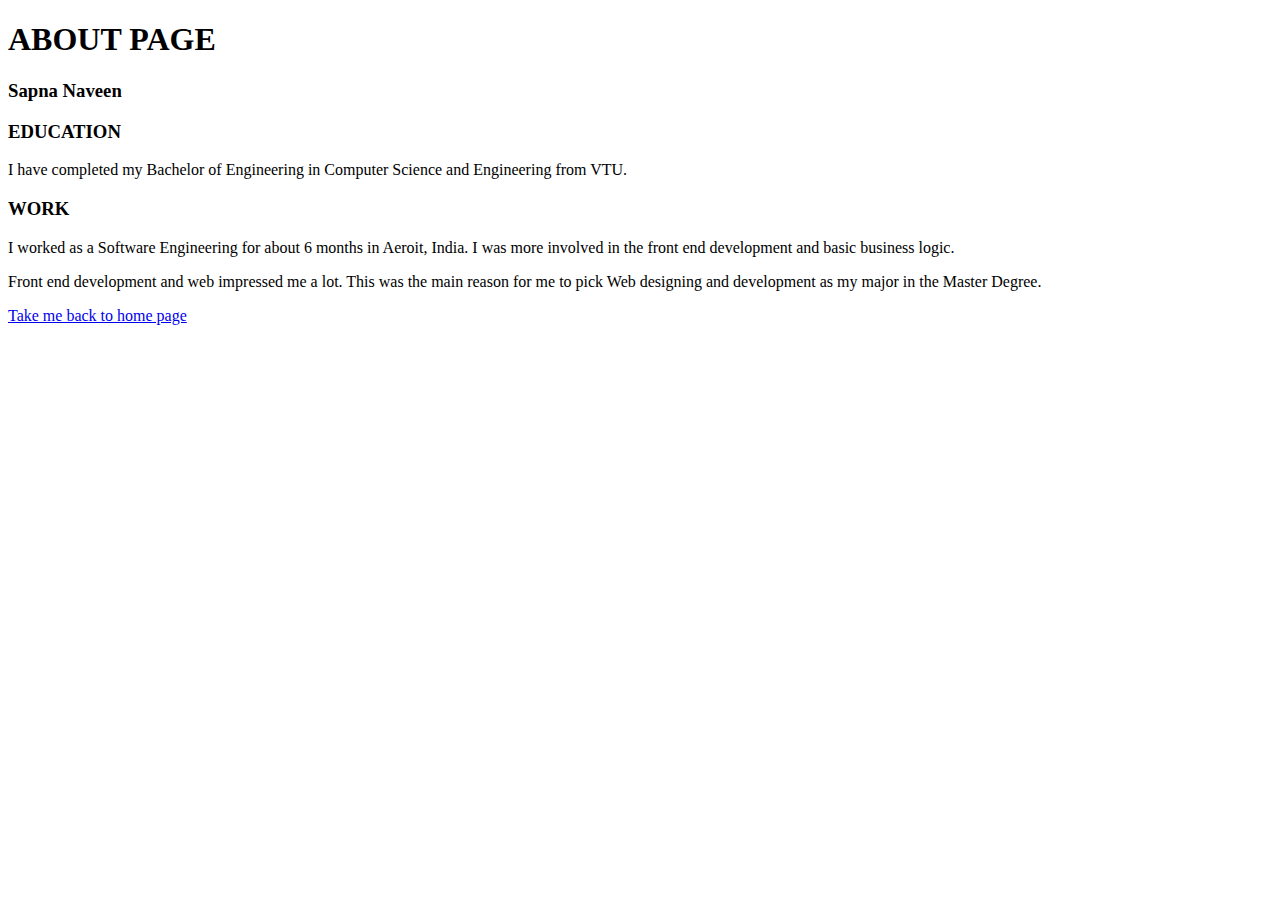
==== about.html @ 7823db28 "assign2" ====
<!DOCTYPE html>
<html lang="en">
    <head>
        <meta charset="UTF-8">
        <meta name="viewport" content="width=device-width, initial-scale=1, maximum-scale=1.0, user-scalable=no">

        <link rel="stylesheet" href="css/custom.css"/>
        <script scr="scripts/custom.js"></script>

        <link rel="stylesheet" href="css/themes/Sap.css"/>
        <link rel="stylesheet" href="css/themes/jquery.mobile.icons.min.css"/>

        <link rel="stylesheet" href="jquery-mobile/jquery.mobile-1.4.5.css">
        <script scr="jquery-1.11.3/jquery-1.11.3.js"></script>
        <script scr="jquery-mobile/jquery.mobile-1.4.5.js"></script>

        <title> Example </title>
    </head>
        
    <body class="ui-mobile-viewport">

         <div data-role="page" id="about" data-dom-cache="true"  data-external-page="true" tabindex="0" style="min-height: 391px;"><!-- page-->
            <div data-role="header" data-theme="b" class="ui-header ui-page-theme-b ui-bar-inherit" role="banner">
                <h1 class="ui-title" role="heading" aria-level="1">ABOUT PAGE</h1>
            </div>
            <div data-role="content">
                <div class="ui-body">
                    <h3>Sapna Naveen</h3>
                    <h3>EDUCATION</h3>
                    <p> I have completed my Bachelor of Engineering in Computer Science and Engineering from VTU.</p>
                    
                    <h3>WORK</h3>
                    <p> I worked as a Software Engineering for about 6 months in Aeroit, India. I was more involved in the front end development and basic business logic. </p>

                    <p> Front end development and web impressed me a lot. This was the main reason for me to pick Web designing and development as my major in the Master Degree.</p>
                    <p>
                        <a href="index.html" data-transition="slideup" class="ui-btn ui-corner-all ui-shadow ui-btn-inline">Take me back to home page</a>
                    </p>
                </div>
            </div>
        </div>
    </body>
</html>
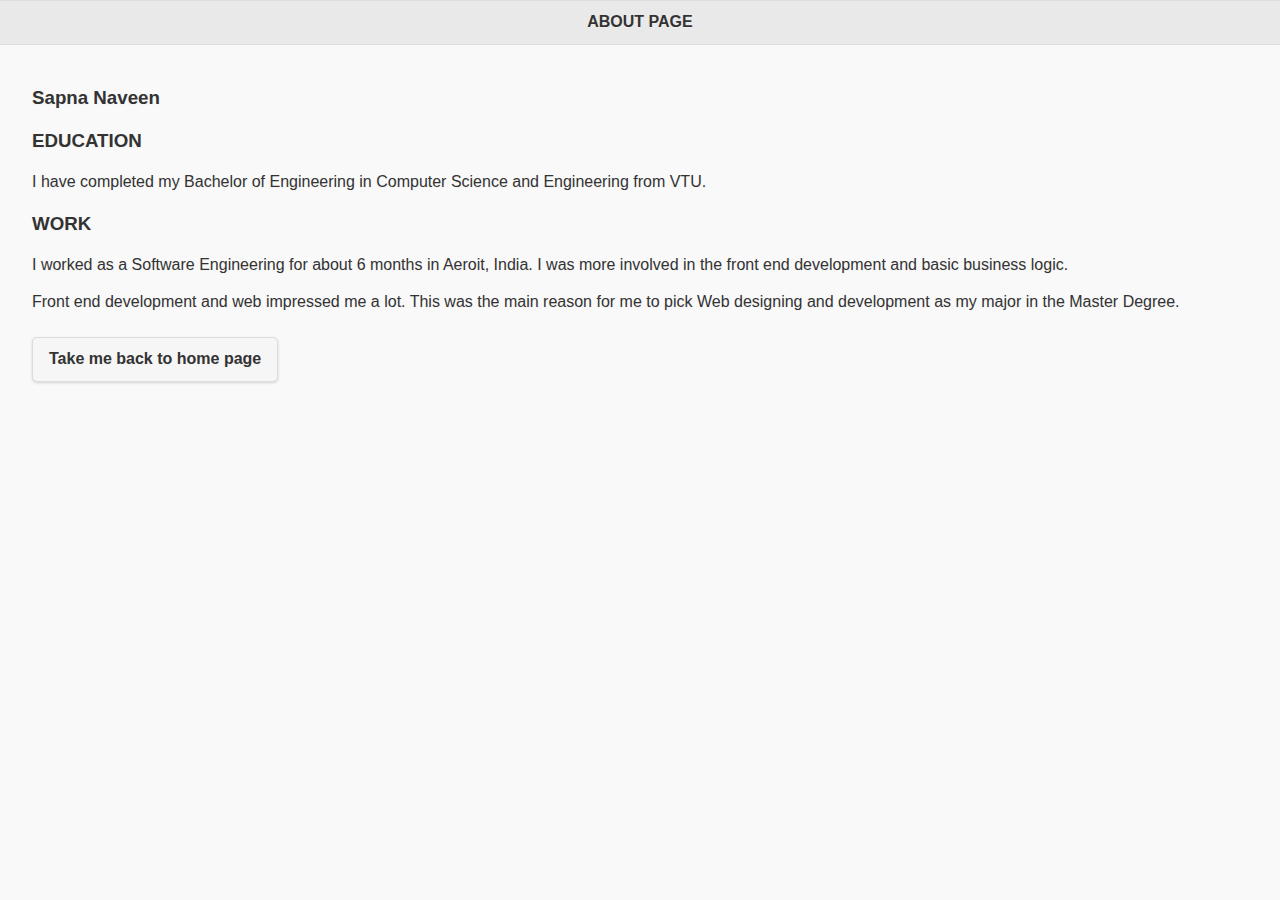
==== commit a46965c5: "Update about.html" ====
--- a/about.html
+++ b/about.html
@@ -5,14 +5,14 @@
         <meta name="viewport" content="width=device-width, initial-scale=1, maximum-scale=1.0, user-scalable=no">
 
         <link rel="stylesheet" href="css/custom.css"/>
-        <script scr="scripts/custom.js"></script>
+        
 
         <link rel="stylesheet" href="css/themes/Sap.css"/>
         <link rel="stylesheet" href="css/themes/jquery.mobile.icons.min.css"/>
 
         <link rel="stylesheet" href="jquery-mobile/jquery.mobile-1.4.5.css">
-        <script scr="jquery-1.11.3/jquery-1.11.3.js"></script>
-        <script scr="jquery-mobile/jquery.mobile-1.4.5.js"></script>
+        <script src="jquery-1.11.3/jquery-1.11.3.js"></script>
+        <script src="jquery-mobile/jquery.mobile-1.4.5.js"></script>
 
         <title> Example </title>
     </head>
@@ -40,4 +40,4 @@
             </div>
         </div>
     </body>
-</html>+</html>
--- a/css/custom.css
+++ b/css/custom.css
@@ -0,0 +1,29 @@
+@font-face {
+  font-weight: normal;
+  font-style: normal;
+  font-family: 'icomoon';
+  src:url('../fonts/icomoon/icomoon.eot?-ee0u0f');
+  src:url('../fonts/icomoon/icomoon.eot?#iefix-ee0u0f') format('embedded-opentype'),
+    url('../fonts/icomoon/icomoon.woff?-ee0u0f') format('woff'),
+    url('../fonts/icomoon/icomoon.ttf?-ee0u0f') format('truetype'),
+    url('../fonts/icomoon/icomoon.svg?-ee0u0f#icomoon') format('svg');
+}
+
+/*Styling for About, Gallery and Contact pages
+/*Tried to retain the header and fonts similar to the one in index page*/
+
+body {
+  width: 100%;
+  height: 100%;
+  margin: 0 auto;
+}
+
+.intro-effect-side .codrops-demos a, a {
+  color: #43939d;
+}
+
+.intro-effect-side .codrops-demos a.current-demo {
+  border-bottom: 3px solid #43939d;
+}
+
+
--- a/css/themes/Sap.css
+++ b/css/themes/Sap.css
@@ -0,0 +1,747 @@
+/*!
+* jQuery Mobile 1.4.5
+* Git HEAD hash: 68e55e78b292634d3991c795f06f5e37a512decc <> Date: Fri Oct 31 2014 17:33:30 UTC
+* http://jquerymobile.com
+*
+* Copyright 2010, 2014 jQuery Foundation, Inc. and othercontributors
+* Released under the MIT license.
+* http://jquery.org/license
+*
+*/
+
+
+/* Globals */
+/* Font
+-----------------------------------------------------------------------------------------------------------*/
+html {
+	font-size: 100%;
+}
+body,
+input,
+select,
+textarea,
+button,
+.ui-btn {
+	font-size: 1em;
+	line-height: 1.3;
+	 font-family: sans-serif /*{global-font-family}*/;
+}
+legend,
+.ui-input-text input,
+.ui-input-search input {
+	color: inherit;
+	text-shadow: inherit;
+}
+/* Form labels (overrides font-weight bold in bars, and mini font-size) */
+.ui-mobile label,
+div.ui-controlgroup-label {
+	font-weight: normal;
+	font-size: 16px;
+}
+/* Separators
+-----------------------------------------------------------------------------------------------------------*/
+/* Field contain separator (< 28em) */
+.ui-field-contain {
+	border-bottom-color: #828282;
+	border-bottom-color: rgba(0,0,0,.15);
+	border-bottom-width: 1px;
+	border-bottom-style: solid;
+}
+/* Table opt-in classes: strokes between each row, and alternating row stripes */
+/* Classes table-stroke and table-stripe are deprecated in 1.4. */
+.table-stroke thead th,
+.table-stripe thead th,
+.table-stripe tbody tr:last-child {
+	border-bottom: 1px solid #d6d6d6; /* non-RGBA fallback */
+	border-bottom: 1px solid rgba(0,0,0,.1);
+}
+.table-stroke tbody th,
+.table-stroke tbody td {
+	border-bottom: 1px solid #e6e6e6; /* non-RGBA fallback  */
+	border-bottom: 1px solid rgba(0,0,0,.05);
+}
+.table-stripe.table-stroke tbody tr:last-child th,
+.table-stripe.table-stroke tbody tr:last-child td {
+	border-bottom: 0;
+}
+.table-stripe tbody tr:nth-child(odd) td,
+.table-stripe tbody tr:nth-child(odd) th {
+	background-color: #eeeeee; /* non-RGBA fallback  */
+	background-color: rgba(0,0,0,.04);
+}
+/* Buttons
+-----------------------------------------------------------------------------------------------------------*/
+.ui-btn,
+label.ui-btn {
+	font-weight: bold;
+	border-width: 1px;
+	border-style: solid;
+}
+.ui-btn {
+	text-decoration: none !important;
+}
+.ui-btn-active {
+	cursor: pointer;
+}
+/* Corner rounding
+-----------------------------------------------------------------------------------------------------------*/
+/* Class ui-btn-corner-all deprecated in 1.4 */
+.ui-corner-all {
+	-webkit-border-radius: .6em /*{global-radii-blocks}*/;
+	border-radius: .6em /*{global-radii-blocks}*/;
+}
+/* Buttons */
+.ui-btn-corner-all,
+.ui-btn.ui-corner-all,
+/* Slider track */
+.ui-slider-track.ui-corner-all,
+/* Flipswitch */
+.ui-flipswitch.ui-corner-all,
+/* Count bubble */
+.ui-li-count {
+	-webkit-border-radius: .3125em /*{global-radii-buttons}*/;
+	border-radius: .3125em /*{global-radii-buttons}*/;
+}
+/* Icon-only buttons */
+.ui-btn-icon-notext.ui-btn-corner-all,
+.ui-btn-icon-notext.ui-corner-all {
+	-webkit-border-radius: 1em;
+	border-radius: 1em;
+}
+/* Radius clip workaround for cleaning up corner trapping */
+.ui-btn-corner-all,
+.ui-corner-all {
+	-webkit-background-clip: padding;
+	background-clip: padding-box;
+}
+/* Popup arrow */
+.ui-popup.ui-corner-all > .ui-popup-arrow-guide {
+	left: .6em /*{global-radii-blocks}*/;
+	right: .6em /*{global-radii-blocks}*/;
+	top: .6em /*{global-radii-blocks}*/;
+	bottom: .6em /*{global-radii-blocks}*/;
+}
+/* Shadow
+-----------------------------------------------------------------------------------------------------------*/
+.ui-shadow {
+	-webkit-box-shadow: 0 1px 3px /*{global-box-shadow-size}*/ rgba(0,0,0,.2) /*{global-box-shadow-color}*/;
+	-moz-box-shadow: 0 1px 3px /*{global-box-shadow-size}*/ rgba(0,0,0,.2) /*{global-box-shadow-color}*/;
+	box-shadow: 0 1px 3px /*{global-box-shadow-size}*/ rgba(0,0,0,.2) /*{global-box-shadow-color}*/;
+}
+.ui-shadow-inset {
+	-webkit-box-shadow: inset 0 1px 3px /*{global-box-shadow-size}*/ rgba(0,0,0,.2) /*{global-box-shadow-color}*/;
+	-moz-box-shadow: inset 0 1px 3px /*{global-box-shadow-size}*/ rgba(0,0,0,.2) /*{global-box-shadow-color}*/;
+	box-shadow: inset 0 1px 3px /*{global-box-shadow-size}*/ rgba(0,0,0,.2) /*{global-box-shadow-color}*/;
+}
+.ui-overlay-shadow {
+	-webkit-box-shadow: 0 0 12px 		rgba(0,0,0,.6);
+	-moz-box-shadow: 0 0 12px 			rgba(0,0,0,.6);
+	box-shadow: 0 0 12px 				rgba(0,0,0,.6);
+}
+/* Icons
+-----------------------------------------------------------------------------------------------------------*/
+.ui-btn-icon-left:after,
+.ui-btn-icon-right:after,
+.ui-btn-icon-top:after,
+.ui-btn-icon-bottom:after,
+.ui-btn-icon-notext:after {
+	background-color: #666666 /*{global-icon-color}*/;
+	background-color: rgba(0,0,0,.15) /*{global-icon-disc}*/;
+	background-position: center center;
+	background-repeat: no-repeat;
+	-webkit-border-radius: 1em;
+	border-radius: 1em;
+}
+/* Alt icons */
+.ui-alt-icon.ui-btn:after,
+.ui-alt-icon .ui-btn:after,
+html .ui-alt-icon.ui-checkbox-off:after,
+html .ui-alt-icon.ui-radio-off:after,
+html .ui-alt-icon .ui-checkbox-off:after,
+html .ui-alt-icon .ui-radio-off:after {
+	background-color: #666666 /*{global-icon-color}*/;
+	background-color: rgba(0,0,0,.15) /*{global-icon-disc}*/;
+}
+/* No disc */
+.ui-nodisc-icon.ui-btn:after,
+.ui-nodisc-icon .ui-btn:after {
+	background-color: transparent;
+}
+/* Icon shadow */
+.ui-shadow-icon.ui-btn:after,
+.ui-shadow-icon .ui-btn:after {
+	-webkit-box-shadow: 0 1px 0 rgba(255,255,255,.3) /*{global-icon-shadow}*/;
+	-moz-box-shadow: 0 1px 0 rgba(255,255,255,.3) /*{global-icon-shadow}*/;
+	box-shadow: 0 1px 0 rgba(255,255,255,.3) /*{global-icon-shadow}*/;
+}
+/* Checkbox and radio */
+.ui-btn.ui-checkbox-off:after,
+.ui-btn.ui-checkbox-on:after,
+.ui-btn.ui-radio-off:after,
+.ui-btn.ui-radio-on:after {
+	display: block;
+	width: 18px;
+	height: 18px;
+	margin: -9px 2px 0 2px;
+}
+.ui-checkbox-off:after,
+.ui-btn.ui-radio-off:after {
+	filter: Alpha(Opacity=30);
+	opacity: .3;
+}
+.ui-btn.ui-checkbox-off:after,
+.ui-btn.ui-checkbox-on:after {
+	-webkit-border-radius: .1875em;
+	border-radius: .1875em;
+}
+.ui-btn.ui-checkbox-off:after {
+	background-color: #666;
+	background-color: rgba(0,0,0,.3);
+}
+.ui-radio .ui-btn.ui-radio-on:after {
+	background-image: none;
+	background-color: #fff;
+	width: 8px;
+	height: 8px;
+	border-width: 5px;
+	border-style: solid; 
+}
+.ui-alt-icon.ui-btn.ui-radio-on:after,
+.ui-alt-icon .ui-btn.ui-radio-on:after {
+	background-color: #000;
+}
+/* Loader */
+.ui-icon-loading {
+	background: url("images/ajax-loader.gif");
+	background-size: 2.875em 2.875em;
+}
+/* Swatches */
+/* A
+-----------------------------------------------------------------------------------------------------------*/
+/* Bar: Toolbars, dividers, slider track */
+.ui-bar-a,
+.ui-page-theme-a .ui-bar-inherit,
+html .ui-bar-a .ui-bar-inherit,
+html .ui-body-a .ui-bar-inherit,
+html body .ui-group-theme-a .ui-bar-inherit {
+	background-color: #e9e9e9 /*{a-bar-background-color}*/;
+	border-color: #dddddd /*{a-bar-border}*/;
+	color: #333333 /*{a-bar-color}*/;
+	text-shadow: 0 /*{a-bar-shadow-x}*/ 1px /*{a-bar-shadow-y}*/ 0 /*{a-bar-shadow-radius}*/ #eeeeee /*{a-bar-shadow-color}*/;
+	font-weight: bold;
+}
+.ui-bar-a {
+	border-width: 1px;
+	border-style: solid;
+}
+/* Page and overlay */
+.ui-overlay-a,
+.ui-page-theme-a,
+.ui-page-theme-a .ui-panel-wrapper {
+	background-color: #f9f9f9 /*{a-page-background-color}*/;
+	border-color: #bbbbbb /*{a-page-border}*/;
+	color: #333333 /*{a-page-color}*/;
+	text-shadow: 0 /*{a-page-shadow-x}*/ 1px /*{a-page-shadow-y}*/ 0 /*{a-page-shadow-radius}*/ #f3f3f3 /*{a-page-shadow-color}*/;
+}
+/* Body: Read-only lists, text inputs, collapsible content */
+.ui-body-a,
+.ui-page-theme-a .ui-body-inherit,
+html .ui-bar-a .ui-body-inherit,
+html .ui-body-a .ui-body-inherit,
+html body .ui-group-theme-a .ui-body-inherit,
+html .ui-panel-page-container-a {
+	background-color: #ffffff /*{a-body-background-color}*/;
+	border-color: #dddddd /*{a-body-border}*/;
+	color: #333333 /*{a-body-color}*/;
+	text-shadow: 0 /*{a-body-shadow-x}*/ 1px /*{a-body-shadow-y}*/ 0 /*{a-body-shadow-radius}*/ #f3f3f3 /*{a-body-shadow-color}*/;
+}
+.ui-body-a {
+	border-width: 1px;
+	border-style: solid;
+}
+/* Links */
+.ui-page-theme-a a,
+html .ui-bar-a a,
+html .ui-body-a a,
+html body .ui-group-theme-a a {
+	color: #3388cc /*{a-link-color}*/;
+	font-weight: bold;
+}
+.ui-page-theme-a a:visited,
+html .ui-bar-a a:visited,
+html .ui-body-a a:visited,
+html body .ui-group-theme-a a:visited {
+    color: #3388cc /*{a-link-visited}*/;
+}
+.ui-page-theme-a a:hover,
+html .ui-bar-a a:hover,
+html .ui-body-a a:hover,
+html body .ui-group-theme-a a:hover {
+	color: #005599 /*{a-link-hover}*/;
+}
+.ui-page-theme-a a:active,
+html .ui-bar-a a:active,
+html .ui-body-a a:active,
+html body .ui-group-theme-a a:active {
+	color: #005599 /*{a-link-active}*/;
+}
+/* Button up */
+.ui-page-theme-a .ui-btn,
+html .ui-bar-a .ui-btn,
+html .ui-body-a .ui-btn,
+html body .ui-group-theme-a .ui-btn,
+html head + body .ui-btn.ui-btn-a,
+/* Button visited */
+.ui-page-theme-a .ui-btn:visited,
+html .ui-bar-a .ui-btn:visited,
+html .ui-body-a .ui-btn:visited,
+html body .ui-group-theme-a .ui-btn:visited,
+html head + body .ui-btn.ui-btn-a:visited {
+	background-color: #f6f6f6 /*{a-bup-background-color}*/;
+	border-color: #dddddd /*{a-bup-border}*/;
+	color: #333333 /*{a-bup-color}*/;
+	text-shadow: 0 /*{a-bup-shadow-x}*/ 1px /*{a-bup-shadow-y}*/ 0 /*{a-bup-shadow-radius}*/ #f3f3f3 /*{a-bup-shadow-color}*/;
+}
+/* Button hover */
+.ui-page-theme-a .ui-btn:hover,
+html .ui-bar-a .ui-btn:hover,
+html .ui-body-a .ui-btn:hover,
+html body .ui-group-theme-a .ui-btn:hover,
+html head + body .ui-btn.ui-btn-a:hover {
+	background-color: #ededed /*{a-bhover-background-color}*/;
+	border-color: #dddddd /*{a-bhover-border}*/;
+	color: #333333 /*{a-bhover-color}*/;
+	text-shadow: 0 /*{a-bhover-shadow-x}*/ 1px /*{a-bhover-shadow-y}*/ 0 /*{a-bhover-shadow-radius}*/ #f3f3f3 /*{a-bhover-shadow-color}*/;
+}
+/* Button down */
+.ui-page-theme-a .ui-btn:active,
+html .ui-bar-a .ui-btn:active,
+html .ui-body-a .ui-btn:active,
+html body .ui-group-theme-a .ui-btn:active,
+html head + body .ui-btn.ui-btn-a:active {
+	background-color: #e8e8e8 /*{a-bdown-background-color}*/;
+	border-color: #dddddd /*{a-bdown-border}*/;
+	color: #333333 /*{a-bdown-color}*/;
+	text-shadow: 0 /*{a-bdown-shadow-x}*/ 1px /*{a-bdown-shadow-y}*/ 0 /*{a-bdown-shadow-radius}*/ #f3f3f3 /*{a-bdown-shadow-color}*/;
+}
+/* Active button */
+.ui-page-theme-a .ui-btn.ui-btn-active,
+html .ui-bar-a .ui-btn.ui-btn-active,
+html .ui-body-a .ui-btn.ui-btn-active,
+html body .ui-group-theme-a .ui-btn.ui-btn-active,
+html head + body .ui-btn.ui-btn-a.ui-btn-active,
+/* Active checkbox icon */
+.ui-page-theme-a .ui-checkbox-on:after,
+html .ui-bar-a .ui-checkbox-on:after,
+html .ui-body-a .ui-checkbox-on:after,
+html body .ui-group-theme-a .ui-checkbox-on:after,
+.ui-btn.ui-checkbox-on.ui-btn-a:after,
+/* Active flipswitch background */
+.ui-page-theme-a .ui-flipswitch-active,
+html .ui-bar-a .ui-flipswitch-active,
+html .ui-body-a .ui-flipswitch-active,
+html body .ui-group-theme-a .ui-flipswitch-active,
+html body .ui-flipswitch.ui-bar-a.ui-flipswitch-active,
+/* Active slider track */
+.ui-page-theme-a .ui-slider-track .ui-btn-active,
+html .ui-bar-a .ui-slider-track .ui-btn-active,
+html .ui-body-a .ui-slider-track .ui-btn-active,
+html body .ui-group-theme-a .ui-slider-track .ui-btn-active,
+html body div.ui-slider-track.ui-body-a .ui-btn-active {
+	background-color: #3388cc /*{a-active-background-color}*/;
+	border-color: #3388cc /*{a-active-border}*/;
+	color: #ffffff /*{a-active-color}*/;
+	text-shadow: 0 /*{a-active-shadow-x}*/ 1px /*{a-active-shadow-y}*/ 0 /*{a-active-shadow-radius}*/ #005599 /*{a-active-shadow-color}*/;
+}
+/* Active radio button icon */
+.ui-page-theme-a .ui-radio-on:after,
+html .ui-bar-a .ui-radio-on:after,
+html .ui-body-a .ui-radio-on:after,
+html body .ui-group-theme-a .ui-radio-on:after,
+.ui-btn.ui-radio-on.ui-btn-a:after {
+	border-color: #3388cc /*{a-active-background-color}*/;
+}
+/* Focus */
+.ui-page-theme-a .ui-btn:focus,
+html .ui-bar-a .ui-btn:focus,
+html .ui-body-a .ui-btn:focus,
+html body .ui-group-theme-a .ui-btn:focus,
+html head + body .ui-btn.ui-btn-a:focus,
+/* Focus buttons and text inputs with div wrap */
+.ui-page-theme-a .ui-focus,
+html .ui-bar-a .ui-focus,
+html .ui-body-a .ui-focus,
+html body .ui-group-theme-a .ui-focus,
+html head + body .ui-btn-a.ui-focus,
+html head + body .ui-body-a.ui-focus {
+	-webkit-box-shadow: 0 0 12px #3388cc /*{a-active-background-color}*/;
+	-moz-box-shadow: 0 0 12px #3388cc /*{a-active-background-color}*/;
+	box-shadow: 0 0 12px #3388cc /*{a-active-background-color}*/;
+}
+/* B
+-----------------------------------------------------------------------------------------------------------*/
+/* Bar: Toolbars, dividers, slider track */
+.ui-bar-b,
+.ui-page-theme-b .ui-bar-inherit,
+html .ui-bar-b .ui-bar-inherit,
+html .ui-body-b .ui-bar-inherit,
+html body .ui-group-theme-b .ui-bar-inherit {
+	background-color: #ea542e /*{b-bar-background-color}*/;
+	border-color: #9e6767 /*{b-bar-border}*/;
+	color: #384152 /*{b-bar-color}*/;
+	text-shadow: 0 /*{b-bar-shadow-x}*/ 1px /*{b-bar-shadow-y}*/ 0 /*{b-bar-shadow-radius}*/ #c5a6a6 /*{b-bar-shadow-color}*/;
+	font-weight: bold;
+}
+.ui-bar-b {
+	border-width: 1px;
+	border-style: solid;
+}
+/* Page and overlay */
+.ui-overlay-b,
+.ui-page-theme-b,
+.ui-page-theme-b .ui-panel-wrapper {
+	background-color: #fef8f6 /*{b-page-background-color}*/;
+	border-color: #55514a /*{b-page-border}*/;
+	color: #384152 /*{b-page-color}*/;
+	text-shadow: 0 /*{b-page-shadow-x}*/ 1px /*{b-page-shadow-y}*/ 0 /*{b-page-shadow-radius}*/ #f3f3f3 /*{b-page-shadow-color}*/;
+}
+/* Body: Read-only lists, text inputs, collapsible content */
+.ui-body-b,
+.ui-page-theme-b .ui-body-inherit,
+html .ui-bar-b .ui-body-inherit,
+html .ui-body-b .ui-body-inherit,
+html body .ui-group-theme-b .ui-body-inherit,
+html .ui-panel-page-container-b {
+	background-color: #fdf1ed /*{b-body-background-color}*/;
+	border-color: #d1cccc /*{b-body-border}*/;
+	color: #384152 /*{b-body-color}*/;
+	text-shadow: 0 /*{b-body-shadow-x}*/ 1px /*{b-body-shadow-y}*/ 0 /*{b-body-shadow-radius}*/ #f3f3f3 /*{b-body-shadow-color}*/;
+}
+.ui-body-b {
+	border-width: 1px;
+	border-style: solid;
+}
+/* Links */
+.ui-page-theme-b a,
+html .ui-bar-b a,
+html .ui-body-b a,
+html body .ui-group-theme-b a {
+	color: #3388cc /*{b-link-color}*/;
+	font-weight: bold;
+}
+.ui-page-theme-b a:visited,
+html .ui-bar-b a:visited,
+html .ui-body-b a:visited,
+html body .ui-group-theme-b a:visited {
+    color: #3388cc /*{b-link-visited}*/;
+}
+.ui-page-theme-b a:hover,
+html .ui-bar-b a:hover,
+html .ui-body-b a:hover,
+html body .ui-group-theme-b a:hover {
+	color: #005599 /*{b-link-hover}*/;
+}
+.ui-page-theme-b a:active,
+html .ui-bar-b a:active,
+html .ui-body-b a:active,
+html body .ui-group-theme-b a:active {
+	color: #005599 /*{b-link-active}*/;
+}
+/* Button up */
+.ui-page-theme-b .ui-btn,
+html .ui-bar-b .ui-btn,
+html .ui-body-b .ui-btn,
+html body .ui-group-theme-b .ui-btn,
+html head + body .ui-btn.ui-btn-b,
+/* Button visited */
+.ui-page-theme-b .ui-btn:visited,
+html .ui-bar-b .ui-btn:visited,
+html .ui-body-b .ui-btn:visited,
+html body .ui-group-theme-b .ui-btn:visited,
+html head + body .ui-btn.ui-btn-b:visited {
+	background-color: #f6f6f6 /*{b-bup-background-color}*/;
+	border-color: #dddddd /*{b-bup-border}*/;
+	color: #333333 /*{b-bup-color}*/;
+	text-shadow: 0 /*{b-bup-shadow-x}*/ 1px /*{b-bup-shadow-y}*/ 0 /*{b-bup-shadow-radius}*/ #f3f3f3 /*{b-bup-shadow-color}*/;
+}
+/* Button hover */
+.ui-page-theme-b .ui-btn:hover,
+html .ui-bar-b .ui-btn:hover,
+html .ui-body-b .ui-btn:hover,
+html body .ui-group-theme-b .ui-btn:hover,
+html head + body .ui-btn.ui-btn-b:hover {
+	background-color: #ededed /*{b-bhover-background-color}*/;
+	border-color: #dddddd /*{b-bhover-border}*/;
+	color: #333333 /*{b-bhover-color}*/;
+	text-shadow: 0 /*{b-bhover-shadow-x}*/ 1px /*{b-bhover-shadow-y}*/ 0 /*{b-bhover-shadow-radius}*/ #f3f3f3 /*{b-bhover-shadow-color}*/;
+}
+/* Button down */
+.ui-page-theme-b .ui-btn:active,
+html .ui-bar-b .ui-btn:active,
+html .ui-body-b .ui-btn:active,
+html body .ui-group-theme-b .ui-btn:active,
+html head + body .ui-btn.ui-btn-b:active {
+	background-color: #e8e8e8 /*{b-bdown-background-color}*/;
+	border-color: #dddddd /*{b-bdown-border}*/;
+	color: #333333 /*{b-bdown-color}*/;
+	text-shadow: 0 /*{b-bdown-shadow-x}*/ 1px /*{b-bdown-shadow-y}*/ 0 /*{b-bdown-shadow-radius}*/ #f3f3f3 /*{b-bdown-shadow-color}*/;
+}
+/* Active button */
+.ui-page-theme-b .ui-btn.ui-btn-active,
+html .ui-bar-b .ui-btn.ui-btn-active,
+html .ui-body-b .ui-btn.ui-btn-active,
+html body .ui-group-theme-b .ui-btn.ui-btn-active,
+html head + body .ui-btn.ui-btn-b.ui-btn-active,
+/* Active checkbox icon */
+.ui-page-theme-b .ui-checkbox-on:after,
+html .ui-bar-b .ui-checkbox-on:after,
+html .ui-body-b .ui-checkbox-on:after,
+html body .ui-group-theme-b .ui-checkbox-on:after,
+.ui-btn.ui-checkbox-on.ui-btn-b:after,
+/* Active flipswitch background */
+.ui-page-theme-b .ui-flipswitch-active,
+html .ui-bar-b .ui-flipswitch-active,
+html .ui-body-b .ui-flipswitch-active,
+html body .ui-group-theme-b .ui-flipswitch-active,
+html body .ui-flipswitch.ui-bar-b.ui-flipswitch-active,
+/* Active slider track */
+.ui-page-theme-b .ui-slider-track .ui-btn-active,
+html .ui-bar-b .ui-slider-track .ui-btn-active,
+html .ui-body-b .ui-slider-track .ui-btn-active,
+html body .ui-group-theme-b .ui-slider-track .ui-btn-active,
+html body div.ui-slider-track.ui-body-b .ui-btn-active {
+	background-color: #3388cc /*{b-active-background-color}*/;
+	border-color: #3388cc /*{b-active-border}*/;
+	color: #ffffff /*{b-active-color}*/;
+	text-shadow: 0 /*{b-active-shadow-x}*/ 1px /*{b-active-shadow-y}*/ 0 /*{b-active-shadow-radius}*/ #005599 /*{b-active-shadow-color}*/;
+}
+/* Active radio button icon */
+.ui-page-theme-b .ui-radio-on:after,
+html .ui-bar-b .ui-radio-on:after,
+html .ui-body-b .ui-radio-on:after,
+html body .ui-group-theme-b .ui-radio-on:after,
+.ui-btn.ui-radio-on.ui-btn-b:after {
+	border-color: #3388cc /*{b-active-background-color}*/;
+}
+/* Focus */
+.ui-page-theme-b .ui-btn:focus,
+html .ui-bar-b .ui-btn:focus,
+html .ui-body-b .ui-btn:focus,
+html body .ui-group-theme-b .ui-btn:focus,
+html head + body .ui-btn.ui-btn-b:focus,
+/* Focus buttons and text inputs with div wrap */
+.ui-page-theme-b .ui-focus,
+html .ui-bar-b .ui-focus,
+html .ui-body-b .ui-focus,
+html body .ui-group-theme-b .ui-focus,
+html head + body .ui-btn-b.ui-focus,
+html head + body .ui-body-b.ui-focus {
+	-webkit-box-shadow: 0 0 12px #3388cc /*{b-active-background-color}*/;
+	-moz-box-shadow: 0 0 12px #3388cc /*{b-active-background-color}*/;
+	box-shadow: 0 0 12px #3388cc /*{b-active-background-color}*/;
+}
+
+
+/* C
+-----------------------------------------------------------------------------------------------------------*/
+/* Bar: Toolbars, dividers, slider track */
+.ui-bar-c,
+.ui-page-theme-c .ui-bar-inherit,
+html .ui-bar-c .ui-bar-inherit,
+html .ui-body-c .ui-bar-inherit,
+html body .ui-group-theme-c .ui-bar-inherit {
+	background-color: #e9e9e9 /*{c-bar-background-color}*/;
+	border-color: #dddddd /*{c-bar-border}*/;
+	color: #333333 /*{c-bar-color}*/;
+	text-shadow: 0 /*{c-bar-shadow-x}*/ 1px /*{c-bar-shadow-y}*/ 0 /*{c-bar-shadow-radius}*/ #eeeeee /*{c-bar-shadow-color}*/;
+	font-weight: bold;
+}
+.ui-bar-c {
+	border-width: 1px;
+	border-style: solid;
+}
+/* Page and overlay */
+.ui-overlay-c,
+.ui-page-theme-c,
+.ui-page-theme-c .ui-panel-wrapper {
+	background-color: #f9f9f9 /*{c-page-background-color}*/;
+	border-color: #bbbbbb /*{c-page-border}*/;
+	color: #333333 /*{c-page-color}*/;
+	text-shadow: 0 /*{c-page-shadow-x}*/ 1px /*{c-page-shadow-y}*/ 0 /*{c-page-shadow-radius}*/ #f3f3f3 /*{c-page-shadow-color}*/;
+}
+/* Body: Read-only lists, text inputs, collapsible content */
+.ui-body-c,
+.ui-page-theme-c .ui-body-inherit,
+html .ui-bar-c .ui-body-inherit,
+html .ui-body-c .ui-body-inherit,
+html body .ui-group-theme-c .ui-body-inherit,
+html .ui-panel-page-container-c {
+	background-color: #ffffff /*{c-body-background-color}*/;
+	border-color: #dddddd /*{c-body-border}*/;
+	color: #333333 /*{c-body-color}*/;
+	text-shadow: 0 /*{c-body-shadow-x}*/ 1px /*{c-body-shadow-y}*/ 0 /*{c-body-shadow-radius}*/ #f3f3f3 /*{c-body-shadow-color}*/;
+}
+.ui-body-c {
+	border-width: 1px;
+	border-style: solid;
+}
+/* Links */
+.ui-page-theme-c a,
+html .ui-bar-c a,
+html .ui-body-c a,
+html body .ui-group-theme-c a {
+	color: #3388cc /*{c-link-color}*/;
+	font-weight: bold;
+}
+.ui-page-theme-c a:visited,
+html .ui-bar-c a:visited,
+html .ui-body-c a:visited,
+html body .ui-group-theme-c a:visited {
+    color: #3388cc /*{c-link-visited}*/;
+}
+.ui-page-theme-c a:hover,
+html .ui-bar-c a:hover,
+html .ui-body-c a:hover,
+html body .ui-group-theme-c a:hover {
+	color: #005599 /*{c-link-hover}*/;
+}
+.ui-page-theme-c a:active,
+html .ui-bar-c a:active,
+html .ui-body-c a:active,
+html body .ui-group-theme-c a:active {
+	color: #005599 /*{c-link-active}*/;
+}
+/* Button up */
+.ui-page-theme-c .ui-btn,
+html .ui-bar-c .ui-btn,
+html .ui-body-c .ui-btn,
+html body .ui-group-theme-c .ui-btn,
+html head + body .ui-btn.ui-btn-c,
+/* Button visited */
+.ui-page-theme-c .ui-btn:visited,
+html .ui-bar-c .ui-btn:visited,
+html .ui-body-c .ui-btn:visited,
+html body .ui-group-theme-c .ui-btn:visited,
+html head + body .ui-btn.ui-btn-c:visited {
+	background-color: #f6f6f6 /*{c-bup-background-color}*/;
+	border-color: #dddddd /*{c-bup-border}*/;
+	color: #333333 /*{c-bup-color}*/;
+	text-shadow: 0 /*{c-bup-shadow-x}*/ 1px /*{c-bup-shadow-y}*/ 0 /*{c-bup-shadow-radius}*/ #f3f3f3 /*{c-bup-shadow-color}*/;
+}
+/* Button hover */
+.ui-page-theme-c .ui-btn:hover,
+html .ui-bar-c .ui-btn:hover,
+html .ui-body-c .ui-btn:hover,
+html body .ui-group-theme-c .ui-btn:hover,
+html head + body .ui-btn.ui-btn-c:hover {
+	background-color: #ededed /*{c-bhover-background-color}*/;
+	border-color: #dddddd /*{c-bhover-border}*/;
+	color: #333333 /*{c-bhover-color}*/;
+	text-shadow: 0 /*{c-bhover-shadow-x}*/ 1px /*{c-bhover-shadow-y}*/ 0 /*{c-bhover-shadow-radius}*/ #f3f3f3 /*{c-bhover-shadow-color}*/;
+}
+/* Button down */
+.ui-page-theme-c .ui-btn:active,
+html .ui-bar-c .ui-btn:active,
+html .ui-body-c .ui-btn:active,
+html body .ui-group-theme-c .ui-btn:active,
+html head + body .ui-btn.ui-btn-c:active {
+	background-color: #e8e8e8 /*{c-bdown-background-color}*/;
+	border-color: #dddddd /*{c-bdown-border}*/;
+	color: #333333 /*{c-bdown-color}*/;
+	text-shadow: 0 /*{c-bdown-shadow-x}*/ 1px /*{c-bdown-shadow-y}*/ 0 /*{c-bdown-shadow-radius}*/ #f3f3f3 /*{c-bdown-shadow-color}*/;
+}
+/* Active button */
+.ui-page-theme-c .ui-btn.ui-btn-active,
+html .ui-bar-c .ui-btn.ui-btn-active,
+html .ui-body-c .ui-btn.ui-btn-active,
+html body .ui-group-theme-c .ui-btn.ui-btn-active,
+html head + body .ui-btn.ui-btn-c.ui-btn-active,
+/* Active checkbox icon */
+.ui-page-theme-c .ui-checkbox-on:after,
+html .ui-bar-c .ui-checkbox-on:after,
+html .ui-body-c .ui-checkbox-on:after,
+html body .ui-group-theme-c .ui-checkbox-on:after,
+.ui-btn.ui-checkbox-on.ui-btn-c:after,
+/* Active flipswitch background */
+.ui-page-theme-c .ui-flipswitch-active,
+html .ui-bar-c .ui-flipswitch-active,
+html .ui-body-c .ui-flipswitch-active,
+html body .ui-group-theme-c .ui-flipswitch-active,
+html body .ui-flipswitch.ui-bar-c.ui-flipswitch-active,
+/* Active slider track */
+.ui-page-theme-c .ui-slider-track .ui-btn-active,
+html .ui-bar-c .ui-slider-track .ui-btn-active,
+html .ui-body-c .ui-slider-track .ui-btn-active,
+html body .ui-group-theme-c .ui-slider-track .ui-btn-active,
+html body div.ui-slider-track.ui-body-c .ui-btn-active {
+	background-color: #3388cc /*{c-active-background-color}*/;
+	border-color: #3388cc /*{c-active-border}*/;
+	color: #ffffff /*{c-active-color}*/;
+	text-shadow: 0 /*{c-active-shadow-x}*/ 1px /*{c-active-shadow-y}*/ 0 /*{c-active-shadow-radius}*/ #005599 /*{c-active-shadow-color}*/;
+}
+/* Active radio button icon */
+.ui-page-theme-c .ui-radio-on:after,
+html .ui-bar-c .ui-radio-on:after,
+html .ui-body-c .ui-radio-on:after,
+html body .ui-group-theme-c .ui-radio-on:after,
+.ui-btn.ui-radio-on.ui-btn-c:after {
+	border-color: #3388cc /*{c-active-background-color}*/;
+}
+/* Focus */
+.ui-page-theme-c .ui-btn:focus,
+html .ui-bar-c .ui-btn:focus,
+html .ui-body-c .ui-btn:focus,
+html body .ui-group-theme-c .ui-btn:focus,
+html head + body .ui-btn.ui-btn-c:focus,
+/* Focus buttons and text inputs with div wrap */
+.ui-page-theme-c .ui-focus,
+html .ui-bar-c .ui-focus,
+html .ui-body-c .ui-focus,
+html body .ui-group-theme-c .ui-focus,
+html head + body .ui-btn-c.ui-focus,
+html head + body .ui-body-c.ui-focus {
+	-webkit-box-shadow: 0 0 12px #3388cc /*{c-active-background-color}*/;
+	-moz-box-shadow: 0 0 12px #3388cc /*{c-active-background-color}*/;
+	box-shadow: 0 0 12px #3388cc /*{c-active-background-color}*/;
+}
+
+
+/* Structure */
+/* Disabled
+-----------------------------------------------------------------------------------------------------------*/
+/* Class ui-disabled deprecated in 1.4. :disabled not supported by IE8 so we use [disabled] */
+.ui-disabled,
+.ui-state-disabled,
+button[disabled],
+.ui-select .ui-btn.ui-state-disabled {
+	filter: Alpha(Opacity=30);
+	opacity: .3;
+	cursor: default !important;
+	pointer-events: none;
+}
+/* Focus state outline
+-----------------------------------------------------------------------------------------------------------*/
+.ui-btn:focus,
+.ui-btn.ui-focus {
+	outline: 0;
+}
+/* Unset box-shadow in browsers that don't do it right */
+.ui-noboxshadow .ui-shadow,
+.ui-noboxshadow .ui-shadow-inset,
+.ui-noboxshadow .ui-overlay-shadow,
+.ui-noboxshadow .ui-shadow-icon.ui-btn:after,
+.ui-noboxshadow .ui-shadow-icon .ui-btn:after,
+.ui-noboxshadow .ui-focus,
+.ui-noboxshadow .ui-btn:focus,
+.ui-noboxshadow  input:focus,
+.ui-noboxshadow .ui-panel {
+	-webkit-box-shadow: none !important;
+	-moz-box-shadow: none !important;
+	box-shadow: none !important;
+}
+.ui-noboxshadow .ui-btn:focus,
+.ui-noboxshadow .ui-focus {
+	outline-width: 1px;
+	outline-style: auto;
+}
+			